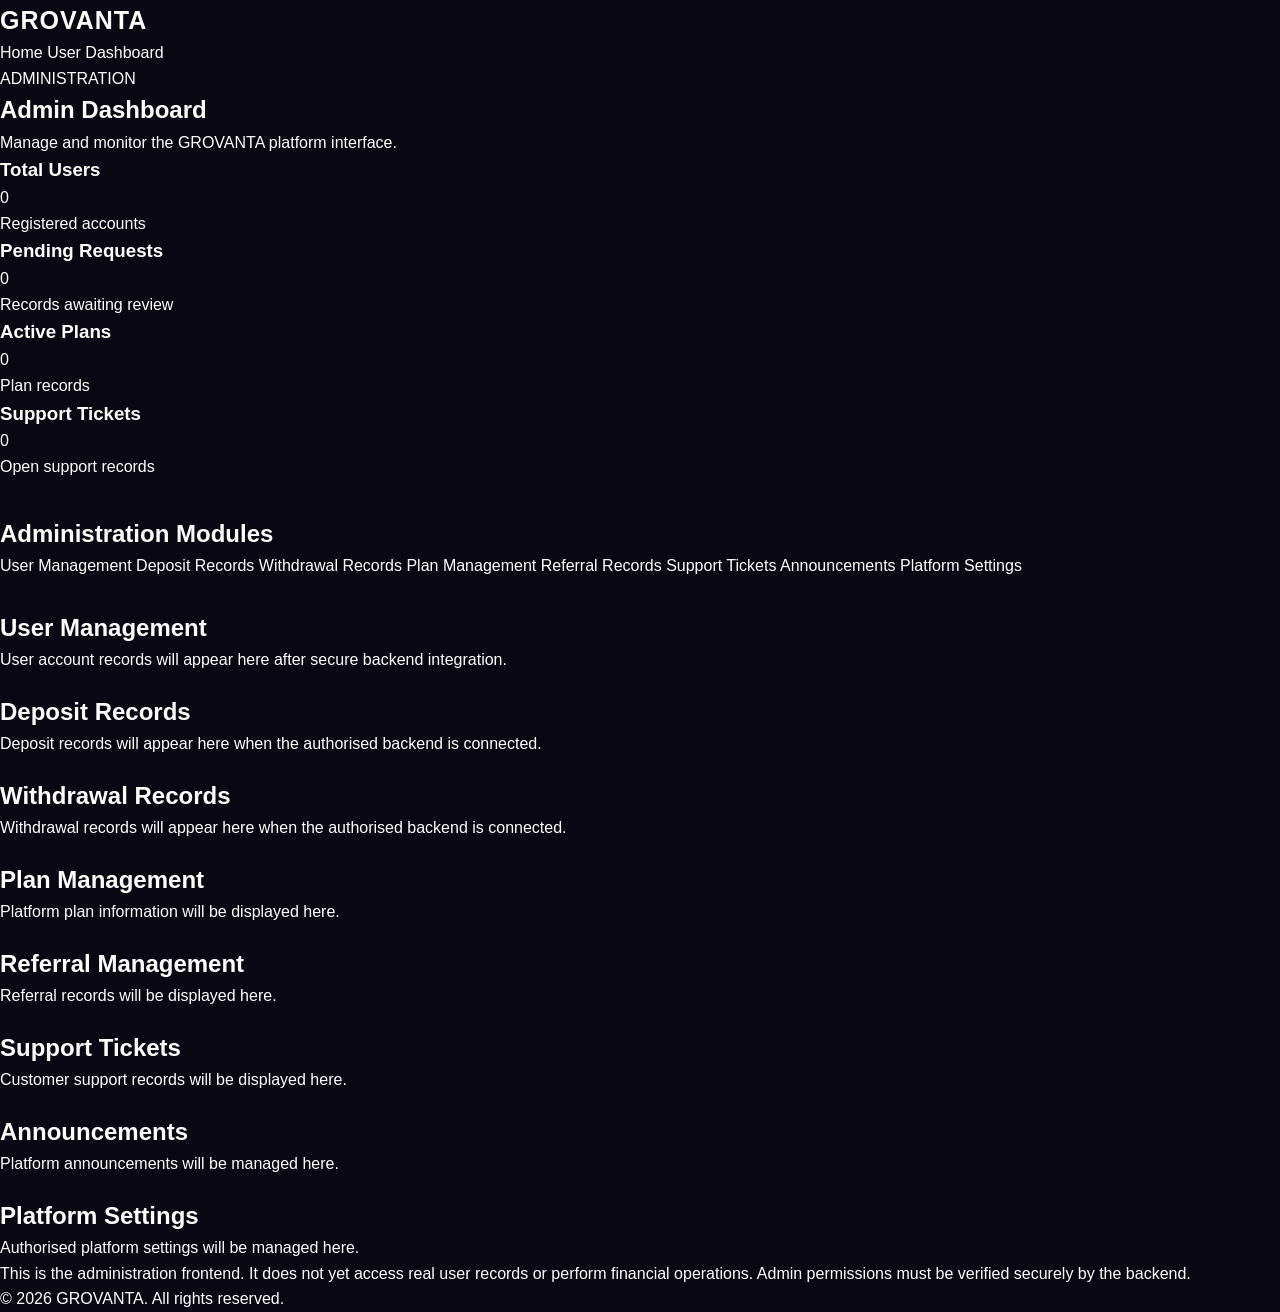
==== admin.html @ c1abeacd "Add GROVANTA admin dashboard" ====
<!DOCTYPE html>
<html lang="en">
<head>
  <meta charset="UTF-8">
  <meta name="viewport" content="width=device-width, initial-scale=1.0">
  <title>GROVANTA | Admin Dashboard</title>
  <link rel="stylesheet" href="style.css">
  <link rel="stylesheet" href="dashboard.css">
</head>
<body>

  <header class="header">
    <div class="logo">GROVANTA</div>
    <nav>
      <a href="index.html">Home</a>
      <a href="dashboard.html">User Dashboard</a>
    </nav>
  </header>

  <main class="dashboard-container">

    <section class="dashboard-welcome">
      <span class="tag">ADMINISTRATION</span>
      <h1>Admin Dashboard</h1>
      <p>Manage and monitor the GROVANTA platform interface.</p>
    </section>

    <section class="dashboard-grid">

      <div class="dashboard-card">
        <h3>Total Users</h3>
        <div class="amount">0</div>
        <p>Registered accounts</p>
      </div>

      <div class="dashboard-card">
        <h3>Pending Requests</h3>
        <div class="amount">0</div>
        <p>Records awaiting review</p>
      </div>

      <div class="dashboard-card">
        <h3>Active Plans</h3>
        <div class="amount">0</div>
        <p>Plan records</p>
      </div>

      <div class="dashboard-card">
        <h3>Support Tickets</h3>
        <div class="amount">0</div>
        <p>Open support records</p>
      </div>

    </section>

    <section style="margin-top:35px;">
      <h2>Administration Modules</h2>

      <div class="dashboard-menu">
        <a href="#users">User Management</a>
        <a href="#deposits">Deposit Records</a>
        <a href="#withdrawals">Withdrawal Records</a>
        <a href="#plans">Plan Management</a>
        <a href="#referrals">Referral Records</a>
        <a href="#support">Support Tickets</a>
        <a href="#notifications">Announcements</a>
        <a href="#settings">Platform Settings</a>
      </div>
    </section>

    <section id="users" class="dashboard-card" style="margin-top:30px;">
      <h2>User Management</h2>
      <p>User account records will appear here after secure backend integration.</p>
    </section>

    <section id="deposits" class="dashboard-card" style="margin-top:20px;">
      <h2>Deposit Records</h2>
      <p>Deposit records will appear here when the authorised backend is connected.</p>
    </section>

    <section id="withdrawals" class="dashboard-card" style="margin-top:20px;">
      <h2>Withdrawal Records</h2>
      <p>Withdrawal records will appear here when the authorised backend is connected.</p>
    </section>

    <section id="plans" class="dashboard-card" style="margin-top:20px;">
      <h2>Plan Management</h2>
      <p>Platform plan information will be displayed here.</p>
    </section>

    <section id="referrals" class="dashboard-card" style="margin-top:20px;">
      <h2>Referral Management</h2>
      <p>Referral records will be displayed here.</p>
    </section>

    <section id="support" class="dashboard-card" style="margin-top:20px;">
      <h2>Support Tickets</h2>
      <p>Customer support records will be displayed here.</p>
    </section>

    <section id="notifications" class="dashboard-card" style="margin-top:20px;">
      <h2>Announcements</h2>
      <p>Platform announcements will be managed here.</p>
    </section>

    <section id="settings" class="dashboard-card" style="margin-top:20px;">
      <h2>Platform Settings</h2>
      <p>Authorised platform settings will be managed here.</p>
    </section>

    <div class="dashboard-notice">
      This is the administration frontend. It does not yet access real user records or perform financial operations. Admin permissions must be verified securely by the backend.
    </div>

  </main>

  <footer class="footer">
    <p>© 2026 GROVANTA. All rights reserved.</p>
  </footer>

</body>
      </html>
---- style.css ----
* {
  margin: 0;
  padding: 0;
  box-sizing: border-box;
}

html {
  scroll-behavior: smooth;
}

body {
  background: #090711;
  color: #fff;
  font-family: Arial, sans-serif;
  line-height: 1.6;
}

a {
  color: inherit;
  text-decoration: none;
}

.site-header {
  width: 100%;
  min-height: 78px;
  padding: 18px 7%;
  display: flex;
  align-items: center;
  justify-content: space-between;
  gap: 20px;
  background: rgba(9, 7, 17, 0.95);
  border-bottom: 1px solid #241a38;
  position: sticky;
  top: 0;
  z-index: 100;
}

.logo {
  font-size: 25px;
  font-weight: 900;
  letter-spacing: 1px;
}

.logo span {
  color: #a855f7;
}

.nav-links {
  display: flex;
  gap: 25px;
  color: #c8bfd7;
  font-size: 14px;
}

.nav-links a:hover {
  color: #c084fc;
}

.nav-button,
.primary-button,
.secondary-button {
  display: inline-block;
  border-radius: 9px;
  padding: 12px 20px;
  font-weight: 700;
  font-size: 14px;
  cursor: pointer;
}

.nav-button,
.primary-button {
  background: linear-gradient(120deg, #7c3aed, #a855f7);
  color: #fff;
  border: none;
}

.nav-button:hover,
.primary-button:hover {
  filter: brightness(1.15);
}

.hero {
  min-height: 590px;
  padding: 90px 8%;
  display: grid;
  grid-template-columns: 1.2fr 0.8fr;
  align-items: center;
  gap: 55px;
  background:
    radial-gradient(circle at 85% 45%, #35145b 0, transparent 38%),
    linear-gradient(135deg, #090711, #120c20);
  overflow: hidden;
}

.eyebrow {
  color: #bd83ff;
  font-size: 11px;
  font-weight: 800;
  letter-spacing: 2px;
}

.hero h1 {
  font-size: clamp(38px, 5vw, 64px);
  line-height: 1.12;
  margin: 22px 0;
  letter-spacing: -2px;
}

.hero h1 span {
  color: #b66dff;
}

.hero-content > p {
  max-width: 520px;
  color: #b9b1c8;
  font-size: 16px;
  margin-bottom: 28px;
}

.hero-buttons {
  display: flex;
  flex-wrap: wrap;
  gap: 13px;
}

.secondary-button {
  border: 1px solid #6c4a91;
  color: #fff;
}

.hero-points {
  display: flex;
  flex-wrap: wrap;
  gap: 18px;
  margin-top: 30px;
  color: #c8bfd7;
  font-size: 12px;
}

.hero-points span::first-letter {
  color: #c084fc;
}

.hero-visual {
  min-height: 350px;
  display: grid;
  place-items: center;
  position: relative;
}

.glow-circle {
  position: absolute;
  width: 290px;
  height: 290px;
  background: #7c3aed;
  filter: blur(100px);
  opacity: 0.35;
  border-radius: 50%;
}

.visual-card {
  width: min(100%, 350px);
  padding: 35px;
  position: relative;
  border: 1px solid #59377c;
  border-radius: 22px;
  background: linear-gradient(145deg, #211533, #110d1c);
  box-shadow: 0 25px 70px #0008;
}

.visual-label {
  color: #bca7d6;
  font-size: 11px;
  letter-spacing: 1.5px;
}

.visual-icon {
  width: 60px;
  height: 60px;
  display: grid;
  place-items: center;
  border-radius: 17px;
  background: #7735b9;
  font-size: 30px;
  margin: 35px 0 20px;
}

.visual-card h2 {
  font-size: 25px;
  margin-bottom: 8px;
}

.visual-card p {
  color: #b9b1c8;
  font-size: 14px;
}

.visual-line {
  height: 1px;
  background: #49325d;
  margin: 28px 0;
}

.visual-stat {
  display: flex;
  justify-content: space-between;
  flex-wrap: wrap;
  gap: 10px;
  font-size: 12px;
}

.visual-stat span {
  color: #b9b1c8;
}

.visual-stat strong {
  color: #c084fc;
}

.section {
  padding: 85px 8%;
}

.section-heading {
  text-align: center;
  max-width: 650px;
  margin: 0 auto 45px;
}

.section-heading h2,
.platform-section h2,
.notice-section h2 {
  font-size: clamp(27px, 4vw, 38px);
  margin: 12px 0;
}

.section-heading p {
  color: #aaa0ba;
  font-size: 14px;
}

.features {
  background: #0e0b17;
}

.feature-grid {
  display: grid;
  grid-template-columns: repeat(4, 1fr);
  gap: 18px;
}

.feature-card {
  background: #171225;
  border: 1px solid #30213f;
  border-radius: 15px;
  padding: 25px;
  transition: 0.25s;
}

.feature-card:hover,
.product-card:hover {
  transform: translateY(-5px);
  border-color: #9755d3;
}

.feature-icon {
  width: 48px;
  height: 48px;
  display: grid;
  place-items: center;
  border-radius: 12px;
  background: #35204d;
  color: #d5a7ff;
  font-size: 24px;
  margin-bottom: 20px;
}

.feature-card h3,
.step-card h3 {
  font-size: 17px;
  margin-bottom: 10px;
}

.feature-card p,
.step-card p {
  color: #aaa0ba;
  font-size: 13px;
}

.how-section {
  background:
    radial-gradient(circle at 50% 50%, #28133e, transparent 65%),
    #0a0811;
}

.steps-grid {
  display: grid;
  grid-template-columns: repeat(3, 1fr);
  gap: 22px;
}

.step-card {
  padding: 28px;
  background: #171225;
  border: 1px solid #352344;
  border-radius: 15px;
}

.step-card > span {
  color: #b66dff;
  font-size: 30px;
  font-weight: 900;
  display: block;
  margin-bottom: 15px;
}

.products-section {
  background: #0e0b17;
}

.product-grid {
  display: grid;
  grid-template-columns: repeat(5, 1fr);
  gap: 15px;
}

.product-card {
  background: #191328;
  border: 1px solid #38254d;
  border-radius: 15px;
  padding: 23px 16px;
  text-align: center;
  transition: 0.25s;
}

.product-tag {
  color: #c084fc;
  font-size: 10px;
  font-weight: 800;
  letter-spacing: 1px;
}

.product-card h3 {
  margin: 18px 0 8px;
  font-size: 17px;
}

.product-card strong {
  display: block;
  font-size: 24px;
  color: #d1a4ff;
}

.product-card p {
  margin-top: 10px;
  color: #aaa0ba;
  font-size: 12px;
}

.popular-card {
  border-color: #a855f7;
  background: linear-gradient(150deg, #2a1741, #171225);
}

.notice-section {
  padding: 55px 8%;
  text-align: center;
  background: #171025;
  border-top: 1px solid #38234d;
  border-bottom: 1px solid #38234d;
}

.notice-section h2 {
  font-size: 27px;
}

.notice-section p {
  max-width: 750px;
  margin: 12px auto 0;
  color: #c1b7ce;
  font-size: 14px;
}

.platform-section {
  text-align: center;
  background: radial-gradient(circle at center, #29153e, #090711 65%);
}

.platform-section p {
  color: #b9b1c8;
  margin-bottom: 25px;
}

.platform-section button {
  font-family: inherit;
}

.site-footer {
  padding: 45px 8%;
  text-align: center;
  background: #07060c;
  border-top: 1px solid #241a38;
}

.site-footer > p {
  color: #aaa0ba;
  font-size: 13px;
  margin-top: 8px;
}

.site-footer .footer-note {
  font-size: 12px;
}

.site-footer .copyright {
  margin-top: 25px;
  font-size: 11px;
  color: #71677f;
}

/* Tablet */
@media (max-width: 900px) {
  .hero {
    grid-template-columns: 1fr 0.8fr;
    padding: 70px 5%;
    gap: 25px;
  }

  .feature-grid {
    grid-template-columns: repeat(2, 1fr);
  }

  .product-grid {
    grid-template-columns: repeat(3, 1fr);
  }

  .nav-links {
    gap: 13px;
  }
}

/* Mobile */
@media (max-width: 650px) {
  .site-header {
    padding: 15px 5%;
    flex-wrap: wrap;
  }

  .logo {
    font-size: 22px;
  }

  .nav-links {
    order: 3;
    width: 100%;
    overflow-x: auto;
    padding: 8px 0 3px;
    gap: 20px;
    white-space: nowrap;
  }

  .nav-button {
    padding: 10px 13px;
    font-size: 12px;
  }

  .hero {
    grid-template-columns: 1fr;
    padding: 65px 6%;
    text-align: left;
  }

  .hero h1 {
    font-size: 43px;
  }

  .hero-visual {
    min-height: 300px;
  }

  .section {
    padding: 65px 6%;
  }

  .feature-grid,
  .steps-grid {
    grid-template-columns: 1fr;
  }

  .product-grid {
    grid-template-columns: repeat(2, 1fr);
  }

  .hero-points {
    gap: 10px;
  }

  .notice-section {
    padding: 45px 6%;
  }
}

@media (max-width: 360px) {
  .product-grid {
    grid-template-columns: 1fr;
  }

  .hero h1 {
    font-size: 36px;
  }
}
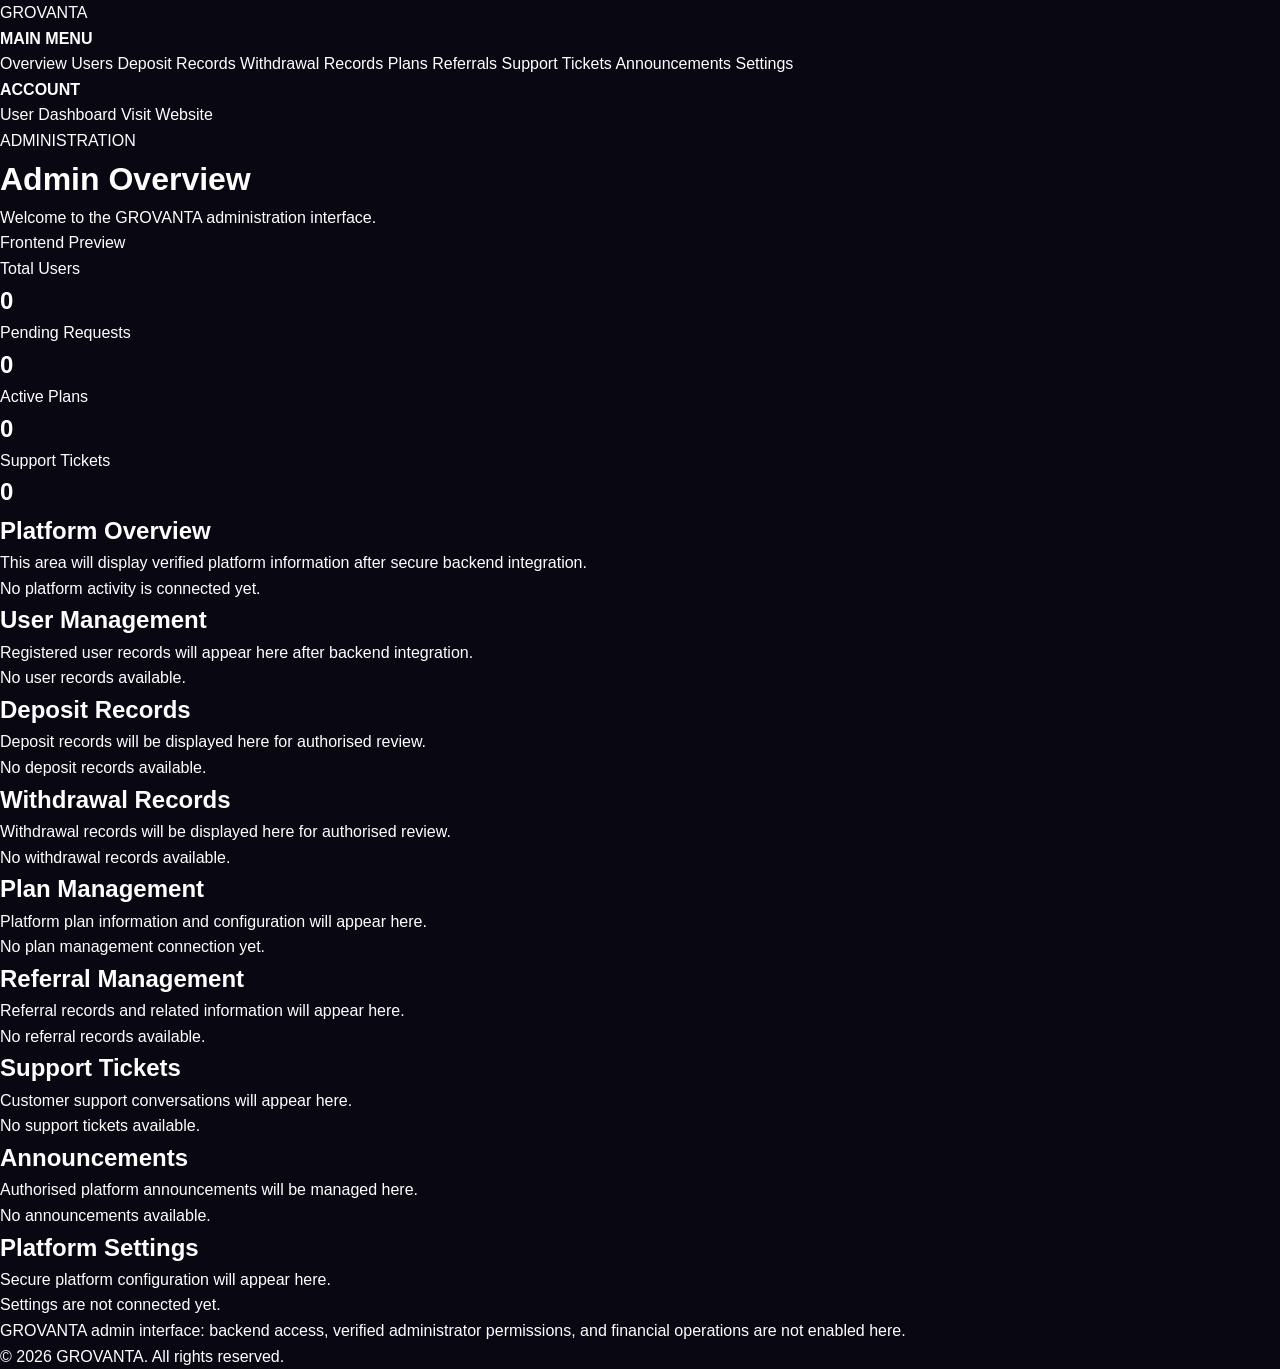
==== commit a9fc4619: "Update GROVANTA admin dashboard layout Enhanced the admin dashboard layout with a sidebar for naviga" ====
--- a/admin.html
+++ b/admin.html
@@ -1,122 +1,158 @@
+
 <!DOCTYPE html>
 <html lang="en">
 <head>
   <meta charset="UTF-8">
   <meta name="viewport" content="width=device-width, initial-scale=1.0">
   <title>GROVANTA | Admin Dashboard</title>
+
   <link rel="stylesheet" href="style.css">
   <link rel="stylesheet" href="dashboard.css">
+  <link rel="stylesheet" href="admin.css">
 </head>
+
 <body>
 
-  <header class="header">
-    <div class="logo">GROVANTA</div>
-    <nav>
-      <a href="index.html">Home</a>
-      <a href="dashboard.html">User Dashboard</a>
-    </nav>
-  </header>
+  <div class="admin-layout">
 
-  <main class="dashboard-container">
+    <aside class="admin-sidebar">
+      <div class="admin-brand">GROVANTA</div>
 
-    <section class="dashboard-welcome">
-      <span class="tag">ADMINISTRATION</span>
-      <h1>Admin Dashboard</h1>
-      <p>Manage and monitor the GROVANTA platform interface.</p>
-    </section>
+      <h4>MAIN MENU</h4>
 
-    <section class="dashboard-grid">
+      <nav class="admin-nav">
+        <a href="#overview" class="active">Overview</a>
+        <a href="#users">Users</a>
+        <a href="#deposits">Deposit Records</a>
+        <a href="#withdrawals">Withdrawal Records</a>
+        <a href="#plans">Plans</a>
+        <a href="#referrals">Referrals</a>
+        <a href="#support">Support Tickets</a>
+        <a href="#notifications">Announcements</a>
+        <a href="#settings">Settings</a>
+      </nav>
 
-      <div class="dashboard-card">
-        <h3>Total Users</h3>
-        <div class="amount">0</div>
-        <p>Registered accounts</p>
+      <h4>ACCOUNT</h4>
+
+      <nav class="admin-nav">
+        <a href="dashboard.html">User Dashboard</a>
+        <a href="index.html">Visit Website</a>
+      </nav>
+    </aside>
+
+    <main class="admin-main">
+
+      <header class="admin-topbar">
+        <div>
+          <span class="admin-label">ADMINISTRATION</span>
+          <h1>Admin Overview</h1>
+          <p>Welcome to the GROVANTA administration interface.</p>
+        </div>
+
+        <span class="admin-status">Frontend Preview</span>
+      </header>
+
+      <section id="overview">
+
+        <div class="admin-stats">
+
+          <div class="admin-stat-card">
+            <p>Total Users</p>
+            <h2>0</h2>
+          </div>
+
+          <div class="admin-stat-card">
+            <p>Pending Requests</p>
+            <h2>0</h2>
+          </div>
+
+          <div class="admin-stat-card">
+            <p>Active Plans</p>
+            <h2>0</h2>
+          </div>
+
+          <div class="admin-stat-card">
+            <p>Support Tickets</p>
+            <h2>0</h2>
+          </div>
+
+        </div>
+
+        <div class="admin-section">
+          <h2>Platform Overview</h2>
+          <p>
+            This area will display verified platform information
+            after secure backend integration.
+          </p>
+
+          <div class="admin-empty">
+            No platform activity is connected yet.
+          </div>
+        </div>
+
+      </section>
+
+      <section id="users" class="admin-section">
+        <h2>User Management</h2>
+        <p>Registered user records will appear here after backend integration.</p>
+        <div class="admin-empty">No user records available.</div>
+      </section>
+
+      <section id="deposits" class="admin-section">
+        <h2>Deposit Records</h2>
+        <p>Deposit records will be displayed here for authorised review.</p>
+        <div class="admin-empty">No deposit records available.</div>
+      </section>
+
+      <section id="withdrawals" class="admin-section">
+        <h2>Withdrawal Records</h2>
+        <p>Withdrawal records will be displayed here for authorised review.</p>
+        <div class="admin-empty">No withdrawal records available.</div>
+      </section>
+
+      <section id="plans" class="admin-section">
+        <h2>Plan Management</h2>
+        <p>Platform plan information and configuration will appear here.</p>
+        <div class="admin-empty">No plan management connection yet.</div>
+      </section>
+
+      <section id="referrals" class="admin-section">
+        <h2>Referral Management</h2>
+        <p>Referral records and related information will appear here.</p>
+        <div class="admin-empty">No referral records available.</div>
+      </section>
+
+      <section id="support" class="admin-section">
+        <h2>Support Tickets</h2>
+        <p>Customer support conversations will appear here.</p>
+        <div class="admin-empty">No support tickets available.</div>
+      </section>
+
+      <section id="notifications" class="admin-section">
+        <h2>Announcements</h2>
+        <p>Authorised platform announcements will be managed here.</p>
+        <div class="admin-empty">No announcements available.</div>
+      </section>
+
+      <section id="settings" class="admin-section">
+        <h2>Platform Settings</h2>
+        <p>Secure platform configuration will appear here.</p>
+        <div class="admin-empty">Settings are not connected yet.</div>
+      </section>
+
+      <div class="dashboard-notice">
+        GROVANTA admin interface: backend access, verified administrator
+        permissions, and financial operations are not enabled here.
       </div>
 
-      <div class="dashboard-card">
-        <h3>Pending Requests</h3>
-        <div class="amount">0</div>
-        <p>Records awaiting review</p>
-      </div>
+    </main>
 
-      <div class="dashboard-card">
-        <h3>Active Plans</h3>
-        <div class="amount">0</div>
-        <p>Plan records</p>
-      </div>
-
-      <div class="dashboard-card">
-        <h3>Support Tickets</h3>
-        <div class="amount">0</div>
-        <p>Open support records</p>
-      </div>
-
-    </section>
-
-    <section style="margin-top:35px;">
-      <h2>Administration Modules</h2>
-
-      <div class="dashboard-menu">
-        <a href="#users">User Management</a>
-        <a href="#deposits">Deposit Records</a>
-        <a href="#withdrawals">Withdrawal Records</a>
-        <a href="#plans">Plan Management</a>
-        <a href="#referrals">Referral Records</a>
-        <a href="#support">Support Tickets</a>
-        <a href="#notifications">Announcements</a>
-        <a href="#settings">Platform Settings</a>
-      </div>
-    </section>
-
-    <section id="users" class="dashboard-card" style="margin-top:30px;">
-      <h2>User Management</h2>
-      <p>User account records will appear here after secure backend integration.</p>
-    </section>
-
-    <section id="deposits" class="dashboard-card" style="margin-top:20px;">
-      <h2>Deposit Records</h2>
-      <p>Deposit records will appear here when the authorised backend is connected.</p>
-    </section>
-
-    <section id="withdrawals" class="dashboard-card" style="margin-top:20px;">
-      <h2>Withdrawal Records</h2>
-      <p>Withdrawal records will appear here when the authorised backend is connected.</p>
-    </section>
-
-    <section id="plans" class="dashboard-card" style="margin-top:20px;">
-      <h2>Plan Management</h2>
-      <p>Platform plan information will be displayed here.</p>
-    </section>
-
-    <section id="referrals" class="dashboard-card" style="margin-top:20px;">
-      <h2>Referral Management</h2>
-      <p>Referral records will be displayed here.</p>
-    </section>
-
-    <section id="support" class="dashboard-card" style="margin-top:20px;">
-      <h2>Support Tickets</h2>
-      <p>Customer support records will be displayed here.</p>
-    </section>
-
-    <section id="notifications" class="dashboard-card" style="margin-top:20px;">
-      <h2>Announcements</h2>
-      <p>Platform announcements will be managed here.</p>
-    </section>
-
-    <section id="settings" class="dashboard-card" style="margin-top:20px;">
-      <h2>Platform Settings</h2>
-      <p>Authorised platform settings will be managed here.</p>
-    </section>
-
-    <div class="dashboard-notice">
-      This is the administration frontend. It does not yet access real user records or perform financial operations. Admin permissions must be verified securely by the backend.
-    </div>
-
-  </main>
+  </div>
 
   <footer class="footer">
     <p>© 2026 GROVANTA. All rights reserved.</p>
   </footer>
 
 </body>
-      </html>
+  </html>
+  
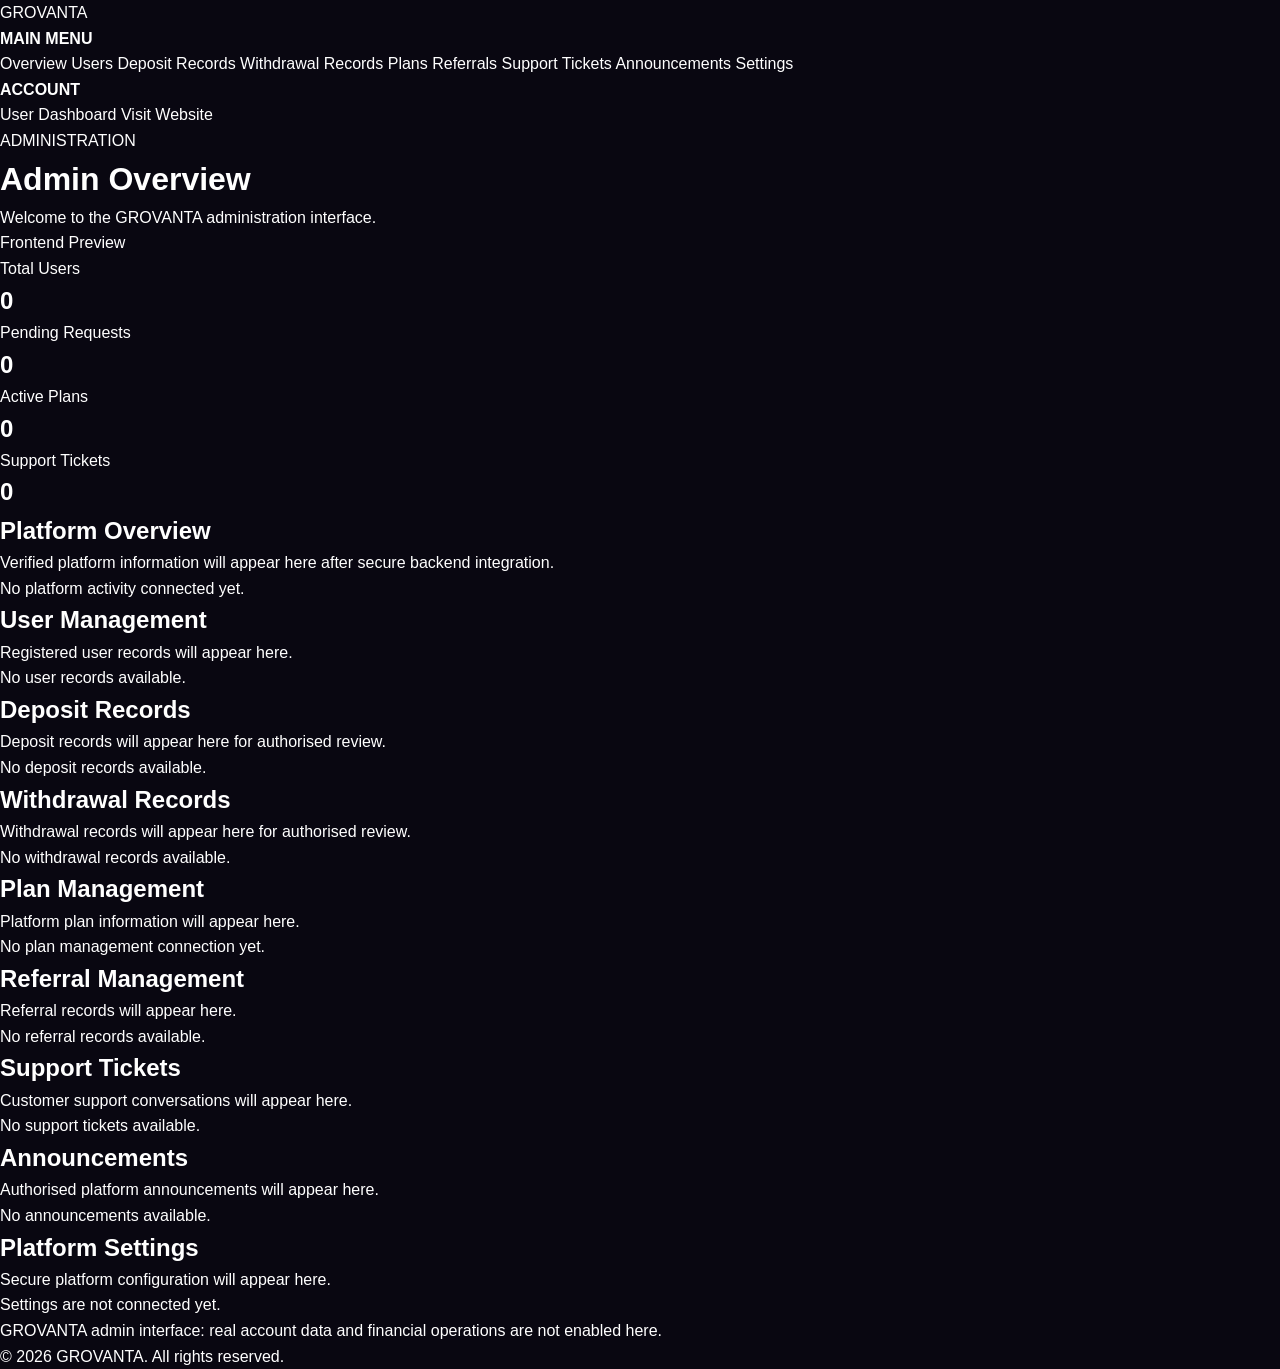
==== commit 1955b1b4: "Connect admin navigation script" ====
--- a/admin.html
+++ b/admin.html
@@ -9,6 +9,8 @@
   <link rel="stylesheet" href="style.css">
   <link rel="stylesheet" href="dashboard.css">
   <link rel="stylesheet" href="admin.css">
+
+  <script src="admin.js" defer></script>
 </head>
 
 <body>
@@ -53,7 +55,6 @@
       </header>
 
       <section id="overview">
-
         <div class="admin-stats">
 
           <div class="admin-stat-card">
@@ -80,45 +81,38 @@
 
         <div class="admin-section">
           <h2>Platform Overview</h2>
-          <p>
-            This area will display verified platform information
-            after secure backend integration.
-          </p>
-
-          <div class="admin-empty">
-            No platform activity is connected yet.
-          </div>
+          <p>Verified platform information will appear here after secure backend integration.</p>
+          <div class="admin-empty">No platform activity connected yet.</div>
         </div>
-
       </section>
 
       <section id="users" class="admin-section">
         <h2>User Management</h2>
-        <p>Registered user records will appear here after backend integration.</p>
+        <p>Registered user records will appear here.</p>
         <div class="admin-empty">No user records available.</div>
       </section>
 
       <section id="deposits" class="admin-section">
         <h2>Deposit Records</h2>
-        <p>Deposit records will be displayed here for authorised review.</p>
+        <p>Deposit records will appear here for authorised review.</p>
         <div class="admin-empty">No deposit records available.</div>
       </section>
 
       <section id="withdrawals" class="admin-section">
         <h2>Withdrawal Records</h2>
-        <p>Withdrawal records will be displayed here for authorised review.</p>
+        <p>Withdrawal records will appear here for authorised review.</p>
         <div class="admin-empty">No withdrawal records available.</div>
       </section>
 
       <section id="plans" class="admin-section">
         <h2>Plan Management</h2>
-        <p>Platform plan information and configuration will appear here.</p>
+        <p>Platform plan information will appear here.</p>
         <div class="admin-empty">No plan management connection yet.</div>
       </section>
 
       <section id="referrals" class="admin-section">
         <h2>Referral Management</h2>
-        <p>Referral records and related information will appear here.</p>
+        <p>Referral records will appear here.</p>
         <div class="admin-empty">No referral records available.</div>
       </section>
 
@@ -130,7 +124,7 @@
 
       <section id="notifications" class="admin-section">
         <h2>Announcements</h2>
-        <p>Authorised platform announcements will be managed here.</p>
+        <p>Authorised platform announcements will appear here.</p>
         <div class="admin-empty">No announcements available.</div>
       </section>
 
@@ -141,12 +135,10 @@
       </section>
 
       <div class="dashboard-notice">
-        GROVANTA admin interface: backend access, verified administrator
-        permissions, and financial operations are not enabled here.
+        GROVANTA admin interface: real account data and financial operations are not enabled here.
       </div>
 
     </main>
-
   </div>
 
   <footer class="footer">
@@ -154,5 +146,4 @@
   </footer>
 
 </body>
-  </html>
-  
+</html>
